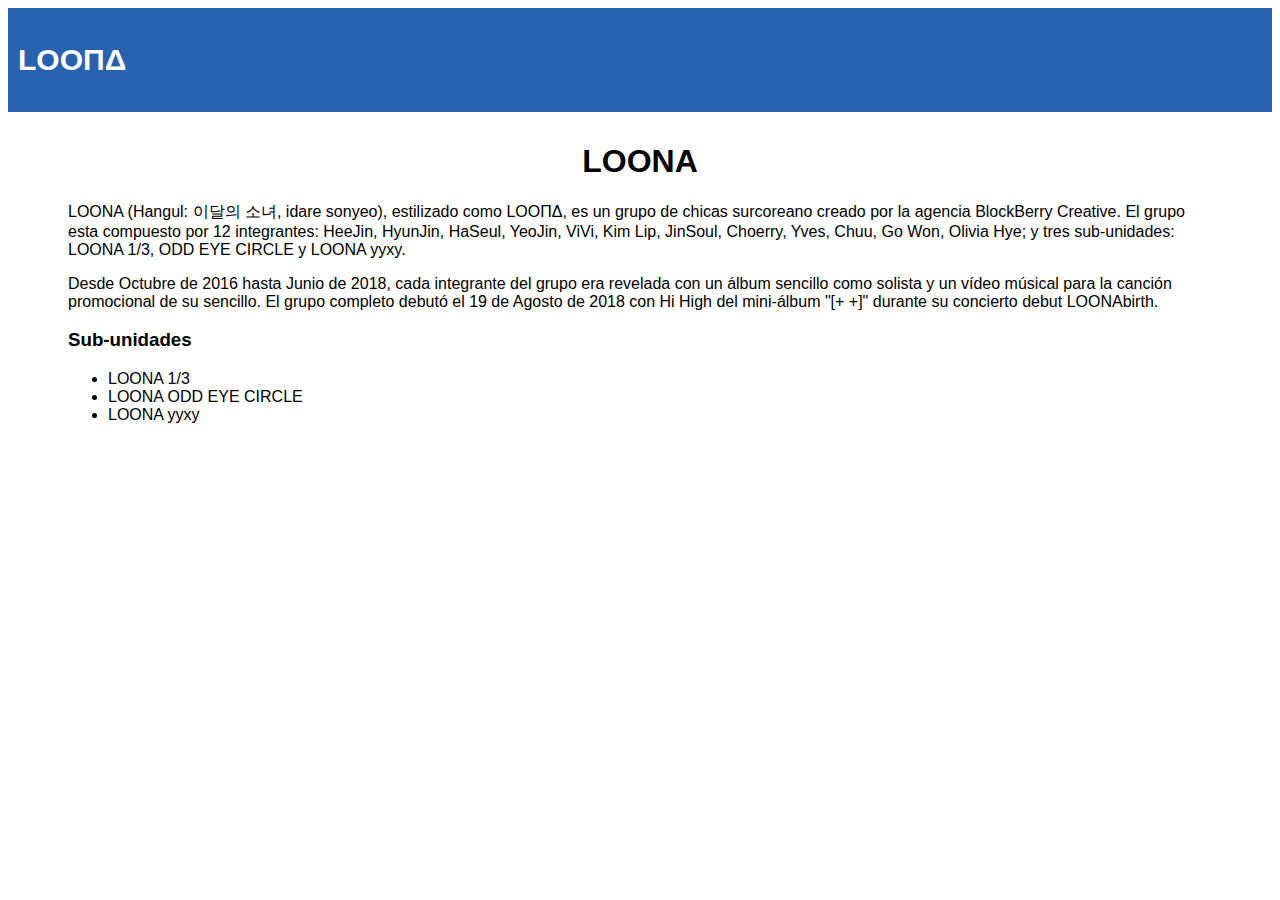
==== NosGustaLaCiencia/index.html @ a1c13671 "Página 1.0" ====
<!DOCTYPE html>
<html lang="en">
<head>
    <meta charset="UTF-8">
    <meta name="viewport" content="width=device-width, initial-scale=1.0">
    <link rel="stylesheet" href="styles.css">
    <title>Blog de LOOΠΔ</title>
</head>
<body>
    <header>
        <h2>LOOΠΔ</h2>
    </header>
    <div class="contenedor"> 
        <h1>LOONA</h1>
    <p>LOONA (Hangul: 이달의 소녀, idare sonyeo), estilizado como LOOΠΔ, es un grupo de chicas surcoreano creado por la agencia BlockBerry Creative. El grupo esta compuesto por 12 integrantes: HeeJin, HyunJin, HaSeul, YeoJin, ViVi, Kim Lip, JinSoul, Choerry, Yves, Chuu, Go Won, Olivia Hye; y tres sub-unidades: LOONA 1/3, ODD EYE CIRCLE y LOONA yyxy.
    </p>
    <p>Desde Octubre de 2016 hasta Junio de 2018, cada integrante del grupo era revelada con un álbum sencillo como solista y un vídeo músical para la canción promocional de su sencillo. El grupo completo debutó el 19 de Agosto de 2018 con Hi High del mini-álbum "[+ +]" durante su concierto debut LOONAbirth.
    </p>
    <h3>Sub-unidades</h3>
    <ul>
        <li>LOONA 1/3</li>
        <li>LOONA ODD EYE CIRCLE</li>
        <li>LOONA yyxy</li>
    </ul>
    </div>
</body>
</html>
---- NosGustaLaCiencia/styles.css ----
body{
    font-family: Arial, Helvetica, sans-serif;
}
h1{
    text-align: center;
}
.contenedor{
    padding: 10px 60px;
}
header{
    background-color: rgb(41, 98, 172);
    font-size: 20px;
    color: white;
    padding: 10px;
}
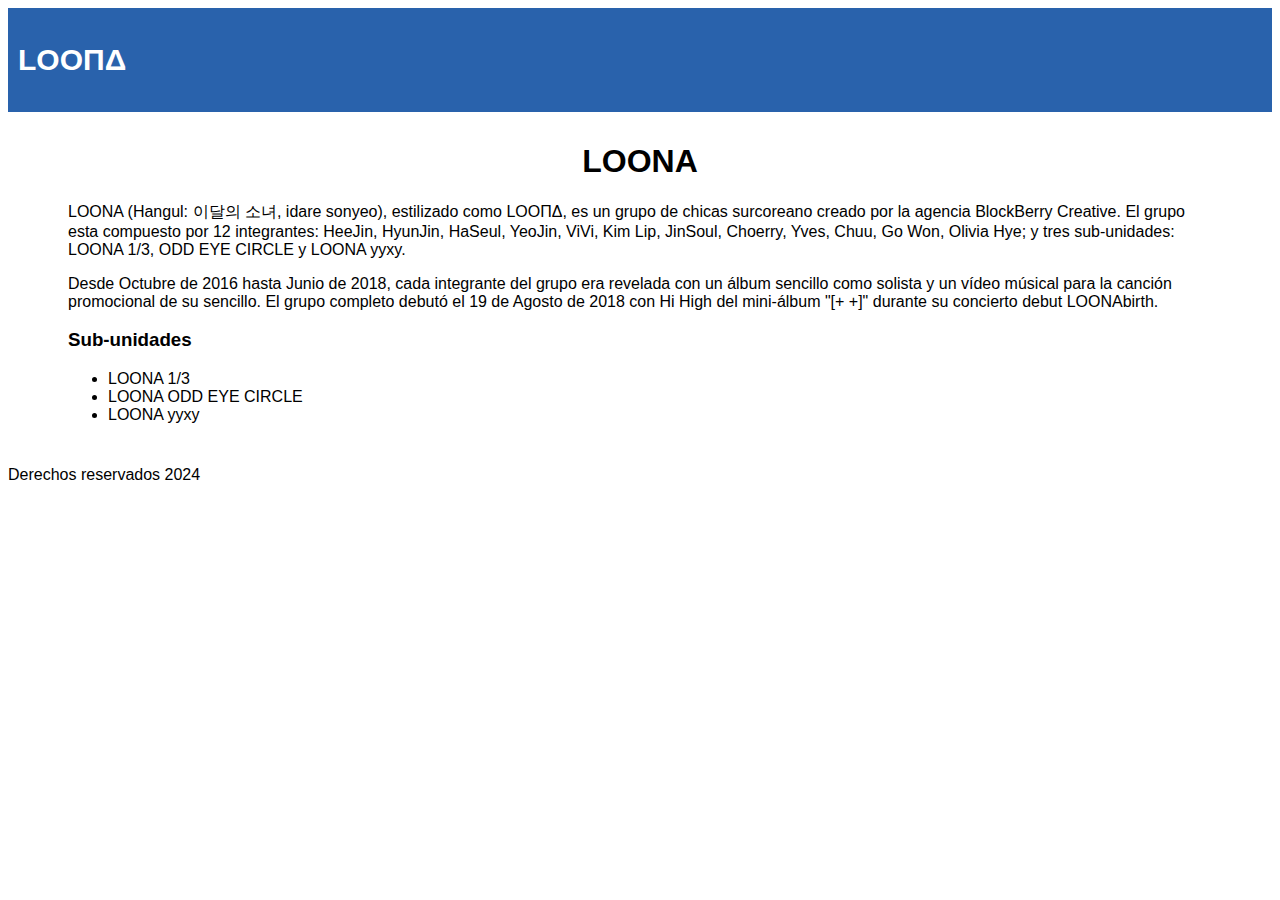
==== commit 15c9a52f: "Se agregó un footer" ====
--- a/NosGustaLaCiencia/index.html
+++ b/NosGustaLaCiencia/index.html
@@ -23,5 +23,8 @@
         <li>LOONA yyxy</li>
     </ul>
     </div>
+    <footer>
+        <p> Derechos reservados 2024</p>
+    </footer>
 </body>
-</html>+</html>
